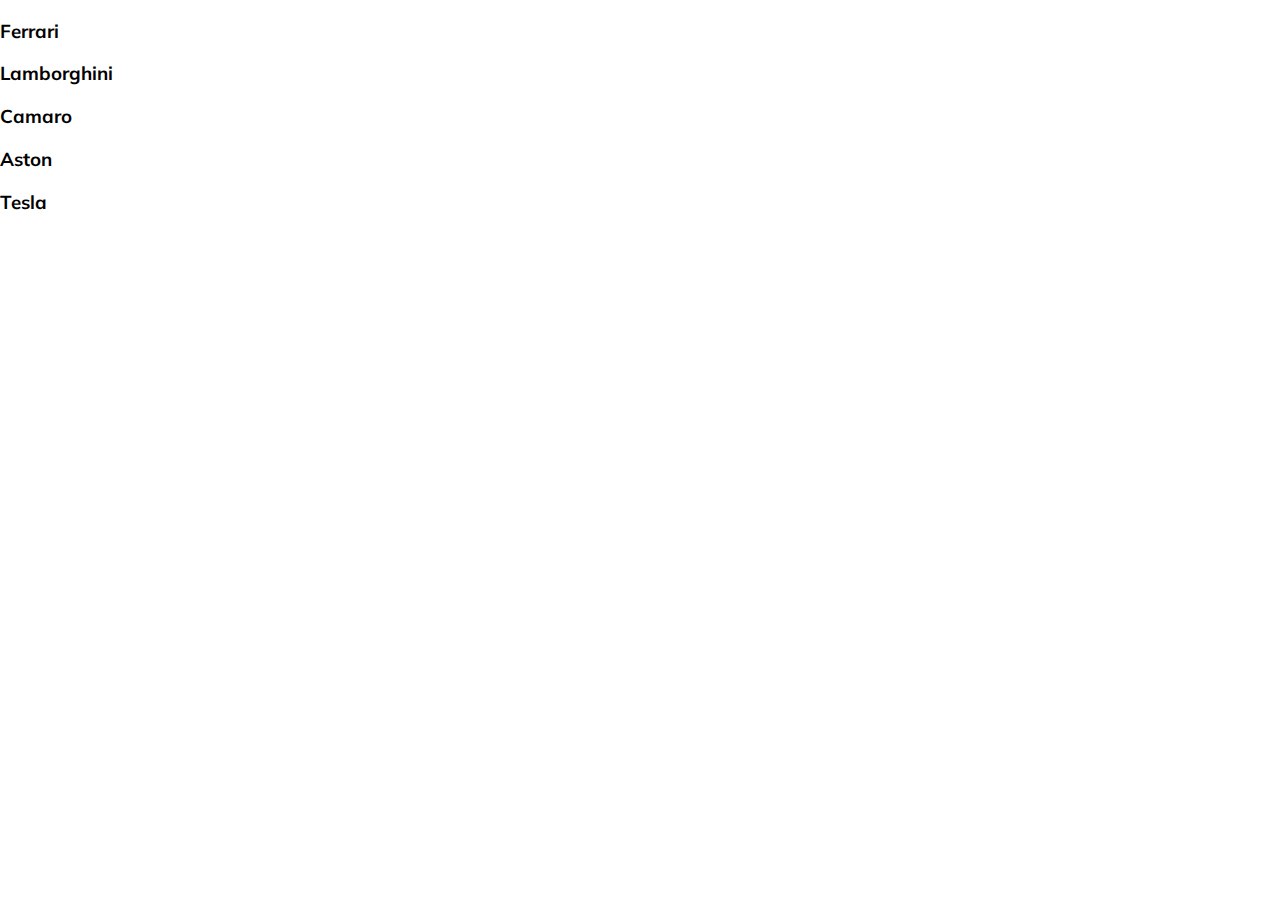
==== marathon-urok-1/index.html @ 4f6749b2 "Initial commit" ====
<!DOCTYPE html>
<html lang="en">
<head>
  <meta charset="UTF-8" />
  <meta name="viewport" content="width=device-width, initial-scale=1.0" />
  <link rel="stylesheet" href="styles.css" />
  <title>Карточки | Проект 1</title>
</head>
<body>
<div class="container">
  <div
      class="slide"
      style="background-image: url('https://images.unsplash.com/photo-1583121274602-3e2820c69888?ixid=MnwxMjA3fDB8MHxwaG90by1wYWdlfHx8fGVufDB8fHx8&ixlib=rb-1.2.1&auto=format&fit=crop&w=1650&q=80');"
  >
    <h3>Ferrari</h3>
  </div>
  <div
      class="slide"
      style="
          background-image: url('https://images.unsplash.com/photo-1573950940509-d924ee3fd345?ixlib=rb-1.2.1&ixid=MnwxMjA3fDB8MHxwaG90by1wYWdlfHx8fGVufDB8fHx8&auto=format&fit=crop&w=1696&q=80');
        "
  >
    <h3>Lamborghini</h3>
  </div>
  <div
      class="slide"
      style="
          background-image: url('https://images.unsplash.com/photo-1492144534655-ae79c964c9d7?ixlib=rb-1.2.1&ixid=MnwxMjA3fDB8MHxwaG90by1wYWdlfHx8fGVufDB8fHx8&auto=format&fit=crop&w=1694&q=80');
        "
  >
    <h3>Camaro</h3>
  </div>
  <div
      class="slide"
      style="
          background-image: url('https://images.unsplash.com/photo-1535732820275-9ffd998cac22?ixlib=rb-1.2.1&ixid=MnwxMjA3fDB8MHxwaG90by1wYWdlfHx8fGVufDB8fHx8&auto=format&fit=crop&w=1650&q=80');
        "
  >
    <h3>Aston</h3>
  </div>
  <div
      class="slide"
      style="
          background-image: url('https://images.unsplash.com/photo-1554744512-d6c603f27c54?ixid=MnwxMjA3fDB8MHxwaG90by1wYWdlfHx8fGVufDB8fHx8&ixlib=rb-1.2.1&auto=format&fit=crop&w=1650&q=80');
        "
  >
    <h3>Tesla</h3>
  </div>
</div>
</body>
</html>
---- marathon-urok-1/styles.css ----
@import url('https://fonts.googleapis.com/css?family=Muli&display=swap'); 

* {
  box-sizing: border-box;
}

body {
  font-family: 'Muli', sans-serif;
  overflow: hidden;
  margin: 0;
}
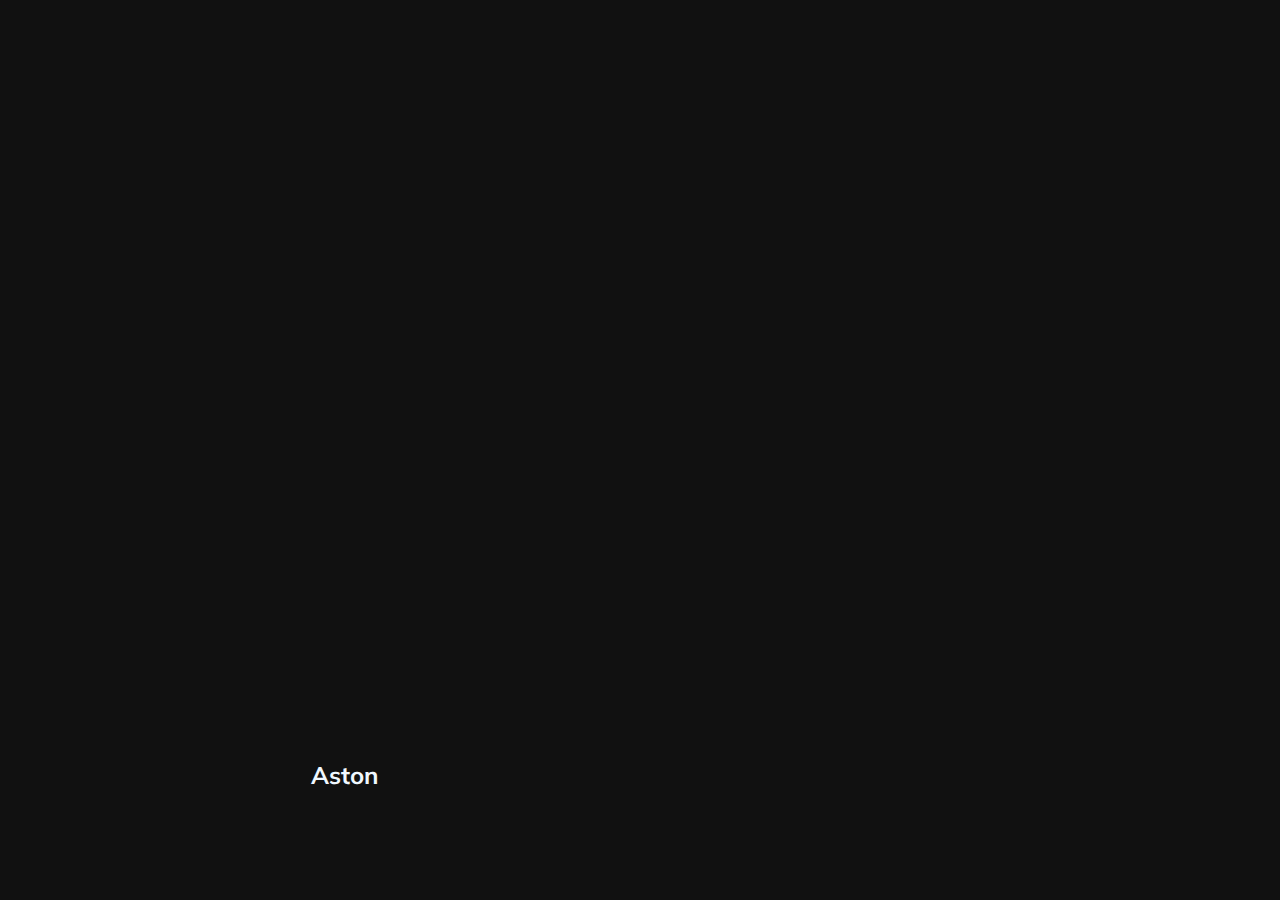
==== commit 0cbcbeee: "styles.css 2" ====
--- a/marathon-urok-1/index.html
+++ b/marathon-urok-1/index.html
@@ -31,7 +31,7 @@
     <h3>Camaro</h3>
   </div>
   <div
-      class="slide"
+      class="slide active"
       style="
           background-image: url('https://images.unsplash.com/photo-1535732820275-9ffd998cac22?ixlib=rb-1.2.1&ixid=MnwxMjA3fDB8MHxwaG90by1wYWdlfHx8fGVufDB8fHx8&auto=format&fit=crop&w=1650&q=80');
         "
--- a/marathon-urok-1/styles.css
+++ b/marathon-urok-1/styles.css
@@ -8,4 +8,48 @@
   font-family: 'Muli', sans-serif;
   overflow: hidden;
   margin: 0;
-}+  background: #111;
+  height: 100vh;
+  display: flex;
+  justify-content: center;
+  align-items: center;
+}
+
+.container {
+  width: 100%;
+  display: flex;
+  padding: 0 20px;
+}
+
+.slide {
+  height: 80vh;
+  border-radius: 20px;
+  margin: 10px;
+  cursor: pointer;
+  color: aliceblue;
+  flex: 1;
+  background-size: cover;
+  background-position: center;
+  background-repeat: no-repeat;
+  position: relative;
+  transition: all 0.5s ease-in-out;
+}
+
+.slide h3 {
+  position: absolute;
+  font-size: 24px;
+  bottom: 20px;
+  left: 20px;
+  margin: 0;
+  opacity: 0;
+}
+
+.slide.active {
+  flex: 13;
+
+}
+
+.slide.active h3{
+  opacity: 1;
+  transition: opacity 0.3s ease-in;
+}
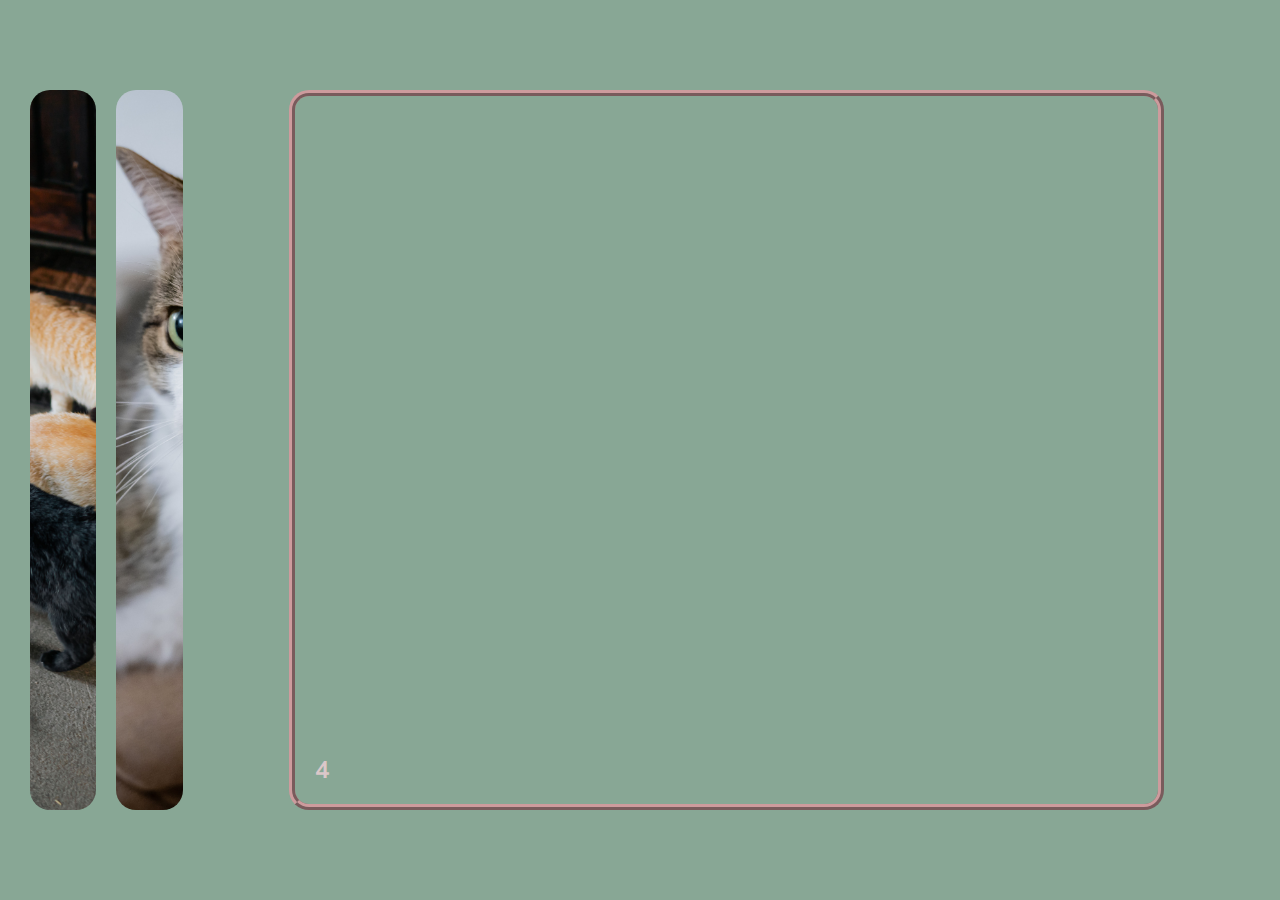
==== commit 8c80a9d1: "final" ====
--- a/marathon-urok-1/index.html
+++ b/marathon-urok-1/index.html
@@ -1,51 +1,58 @@
 <!DOCTYPE html>
 <html lang="en">
 <head>
-  <meta charset="UTF-8" />
-  <meta name="viewport" content="width=device-width, initial-scale=1.0" />
-  <link rel="stylesheet" href="styles.css" />
-  <title>Карточки | Проект 1</title>
+    <meta charset="UTF-8"/>
+    <meta name="viewport" content="width=device-width, initial-scale=1.0"/>
+    <link rel="stylesheet" href="styles.css"/>
+    <title>Карточки | Проект 1</title>
 </head>
 <body>
+
 <div class="container">
-  <div
-      class="slide"
-      style="background-image: url('https://images.unsplash.com/photo-1583121274602-3e2820c69888?ixid=MnwxMjA3fDB8MHxwaG90by1wYWdlfHx8fGVufDB8fHx8&ixlib=rb-1.2.1&auto=format&fit=crop&w=1650&q=80');"
-  >
-    <h3>Ferrari</h3>
-  </div>
-  <div
-      class="slide"
-      style="
-          background-image: url('https://images.unsplash.com/photo-1573950940509-d924ee3fd345?ixlib=rb-1.2.1&ixid=MnwxMjA3fDB8MHxwaG90by1wYWdlfHx8fGVufDB8fHx8&auto=format&fit=crop&w=1696&q=80');
-        "
-  >
-    <h3>Lamborghini</h3>
-  </div>
-  <div
-      class="slide"
-      style="
-          background-image: url('https://images.unsplash.com/photo-1492144534655-ae79c964c9d7?ixlib=rb-1.2.1&ixid=MnwxMjA3fDB8MHxwaG90by1wYWdlfHx8fGVufDB8fHx8&auto=format&fit=crop&w=1694&q=80');
-        "
-  >
-    <h3>Camaro</h3>
-  </div>
-  <div
-      class="slide active"
-      style="
-          background-image: url('https://images.unsplash.com/photo-1535732820275-9ffd998cac22?ixlib=rb-1.2.1&ixid=MnwxMjA3fDB8MHxwaG90by1wYWdlfHx8fGVufDB8fHx8&auto=format&fit=crop&w=1650&q=80');
-        "
-  >
-    <h3>Aston</h3>
-  </div>
-  <div
-      class="slide"
-      style="
-          background-image: url('https://images.unsplash.com/photo-1554744512-d6c603f27c54?ixid=MnwxMjA3fDB8MHxwaG90by1wYWdlfHx8fGVufDB8fHx8&ixlib=rb-1.2.1&auto=format&fit=crop&w=1650&q=80');
-        "
-  >
-    <h3>Tesla</h3>
-  </div>
+
+    <div
+            class="slide"
+            style="background-image: url('img/1.jpg');"
+    >
+        <h3>1</h3>
+    </div>
+
+    <div
+            class="slide"
+            style="background-image: url('img/2.jpg');"
+    >
+        <h3>2</h3>
+    </div>
+
+    <div
+            class="slide"
+            style="background-image: url('img/3.jpg');"
+    >
+        <h3>3</h3>
+    </div>
+
+    <div
+            class="slide active"
+            style="background-image: url('img/4.jpg');"
+    >
+        <h3>4</h3>
+    </div>
+
+    <div
+            class="slide"
+            style="background-image: url('img/5.jpg');"
+    >
+        <h3>5</h3>
+    </div>
+
+<!--    <div-->
+<!--            class="slide"-->
+<!--            style="background-image: url('/marathon-urok-1/img/6.jpg');"-->
+<!--    >-->
+<!--        <h3>6</h3>-->
+<!--    </div>-->
+
 </div>
+<script src="script.js"></script>
 </body>
 </html>
--- a/marathon-urok-1/styles.css
+++ b/marathon-urok-1/styles.css
@@ -8,7 +8,7 @@
   font-family: 'Muli', sans-serif;
   overflow: hidden;
   margin: 0;
-  background: #111;
+  background: #88A795;
   height: 100vh;
   display: flex;
   justify-content: center;
@@ -23,16 +23,17 @@
 
 .slide {
   height: 80vh;
+  border: none;
   border-radius: 20px;
   margin: 10px;
   cursor: pointer;
-  color: aliceblue;
+  color: #DBC7C9;
   flex: 1;
   background-size: cover;
   background-position: center;
   background-repeat: no-repeat;
   position: relative;
-  transition: all 0.5s ease-in-out;
+  transition: all 0.9s ease-in-out;
 }
 
 .slide h3 {
@@ -45,11 +46,11 @@
 }
 
 .slide.active {
+  border: 6px ridge #CD9B9D;
   flex: 13;
-
 }
 
 .slide.active h3{
   opacity: 1;
-  transition: opacity 0.3s ease-in;
+  transition: opacity 0.3s ease-in 0.4s;
 }
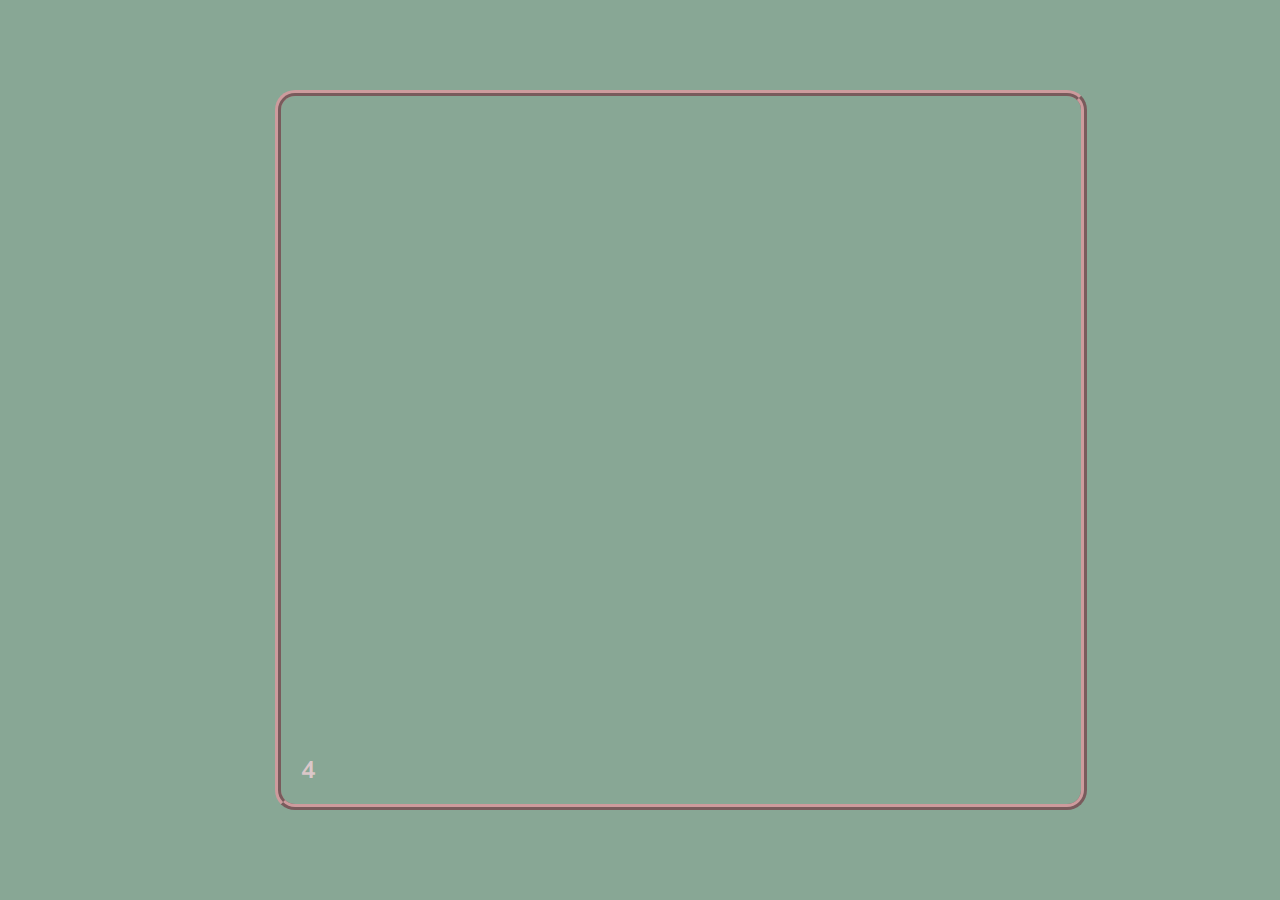
==== commit fd3a5ae2: "final" ====
--- a/marathon-urok-1/index.html
+++ b/marathon-urok-1/index.html
@@ -12,45 +12,45 @@
 
     <div
             class="slide"
-            style="background-image: url('img/1.jpg');"
+            style="background-image: url('https://images.unsplash.com/photo-1514888286974-6c03e2ca1dba?ixlib=rb-4.0.3&ixid=MnwxMjA3fDB8MHxwaG90by1wYWdlfHx8fGVufDB8fHx8&auto=format&fit=crop&w=1143&q=80');"
     >
         <h3>1</h3>
     </div>
 
     <div
             class="slide"
-            style="background-image: url('img/2.jpg');"
+            style="background-image: url('https://images.unsplash.com/photo-1526336024174-e58f5cdd8e13?ixlib=rb-4.0.3&ixid=MnwxMjA3fDB8MHxwaG90by1wYWdlfHx8fGVufDB8fHx8&auto=format&fit=crop&w=687&q=80');"
     >
         <h3>2</h3>
     </div>
 
     <div
             class="slide"
-            style="background-image: url('img/3.jpg');"
+            style="background-image: url('https://images.unsplash.com/photo-1478098711619-5ab0b478d6e6?ixlib=rb-4.0.3&ixid=MnwxMjA3fDB8MHxwaG90by1wYWdlfHx8fGVufDB8fHx8&auto=format&fit=crop&w=1170&q=80');"
     >
         <h3>3</h3>
     </div>
 
     <div
             class="slide active"
-            style="background-image: url('img/4.jpg');"
+            style="background-image: url('https://images.unsplash.com/photo-1533743983669-94fa5c4338ec?ixlib=rb-4.0.3&ixid=MnwxMjA3fDB8MHxwaG90by1wYWdlfHx8fGVufDB8fHx8&auto=format&fit=crop&w=1092&q=80');"
     >
         <h3>4</h3>
     </div>
 
     <div
             class="slide"
-            style="background-image: url('img/5.jpg');"
+            style="background-image: url('https://images.unsplash.com/photo-1513360371669-4adf3dd7dff8?ixlib=rb-4.0.3&ixid=MnwxMjA3fDB8MHxwaG90by1wYWdlfHx8fGVufDB8fHx8&auto=format&fit=crop&w=1170&q=80');"
     >
         <h3>5</h3>
     </div>
 
-<!--    <div-->
-<!--            class="slide"-->
-<!--            style="background-image: url('/marathon-urok-1/img/6.jpg');"-->
-<!--    >-->
-<!--        <h3>6</h3>-->
-<!--    </div>-->
+    <div
+            class="slide"
+            style="background-image: url('https://images.unsplash.com/photo-1598188306155-25e400eb5078?ixlib=rb-4.0.3&ixid=MnwxMjA3fDB8MHxwaG90by1wYWdlfHx8fGVufDB8fHx8&auto=format&fit=crop&w=1074&q=80');"
+    >
+        <h3>6</h3>
+    </div>
 
 </div>
 <script src="script.js"></script>
